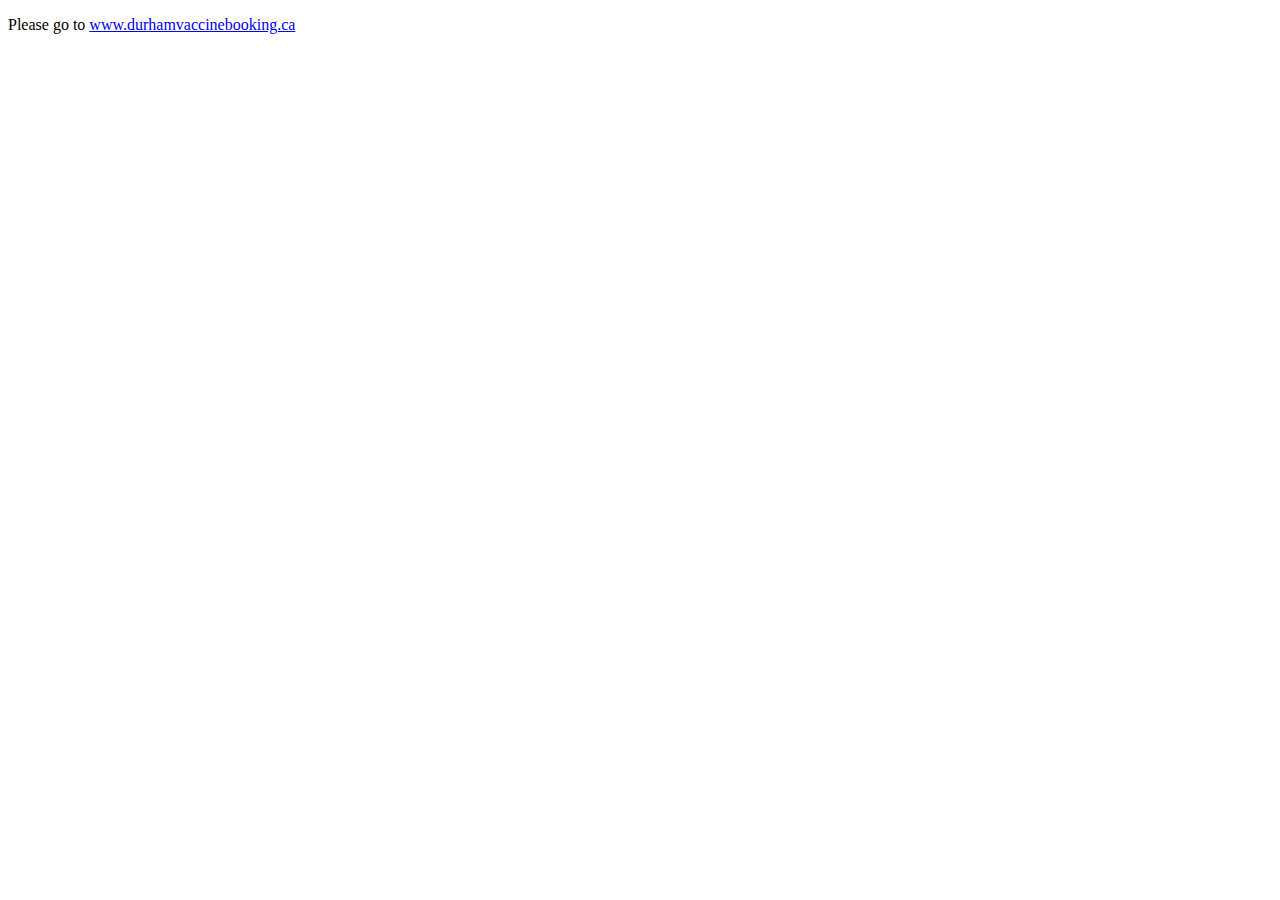
==== booking/index.html @ 83a4161f "Initial Push" ====
<!DOCTYPE html>
<html>
  <head>
    <meta http-equiv="refresh" content="7; url='https://www.durhamvaccinebooking.ca'" />
  </head>
  <body>
    <p>Please go to <a href="https://www.durhamvaccinebooking.ca">www.durhamvaccinebooking.ca</a></p>
  </body>
</html>
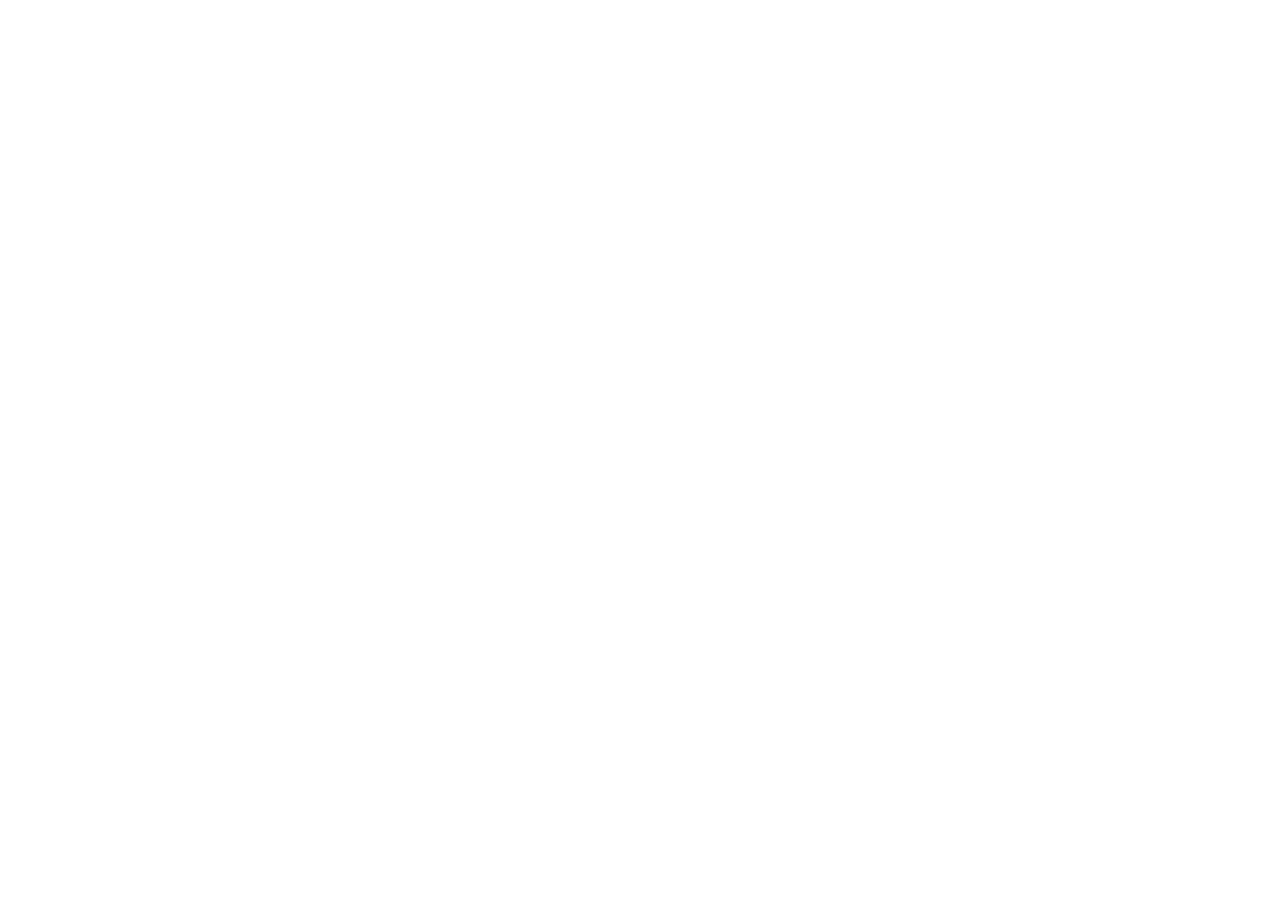
==== commit 413119f4: "UI changes" ====
--- a/booking/index.html
+++ b/booking/index.html
@@ -1,7 +1,7 @@
 <!DOCTYPE html>
 <html>
   <head>
-    <meta http-equiv="refresh" content="7; url='https://www.durhamvaccinebooking.ca'" />
+    <meta http-equiv="refresh" content="0; url='https://www.durhamvaccinebooking.ca'" />
   </head>
   <body>
     <p>Please go to <a href="https://www.durhamvaccinebooking.ca">www.durhamvaccinebooking.ca</a></p>
